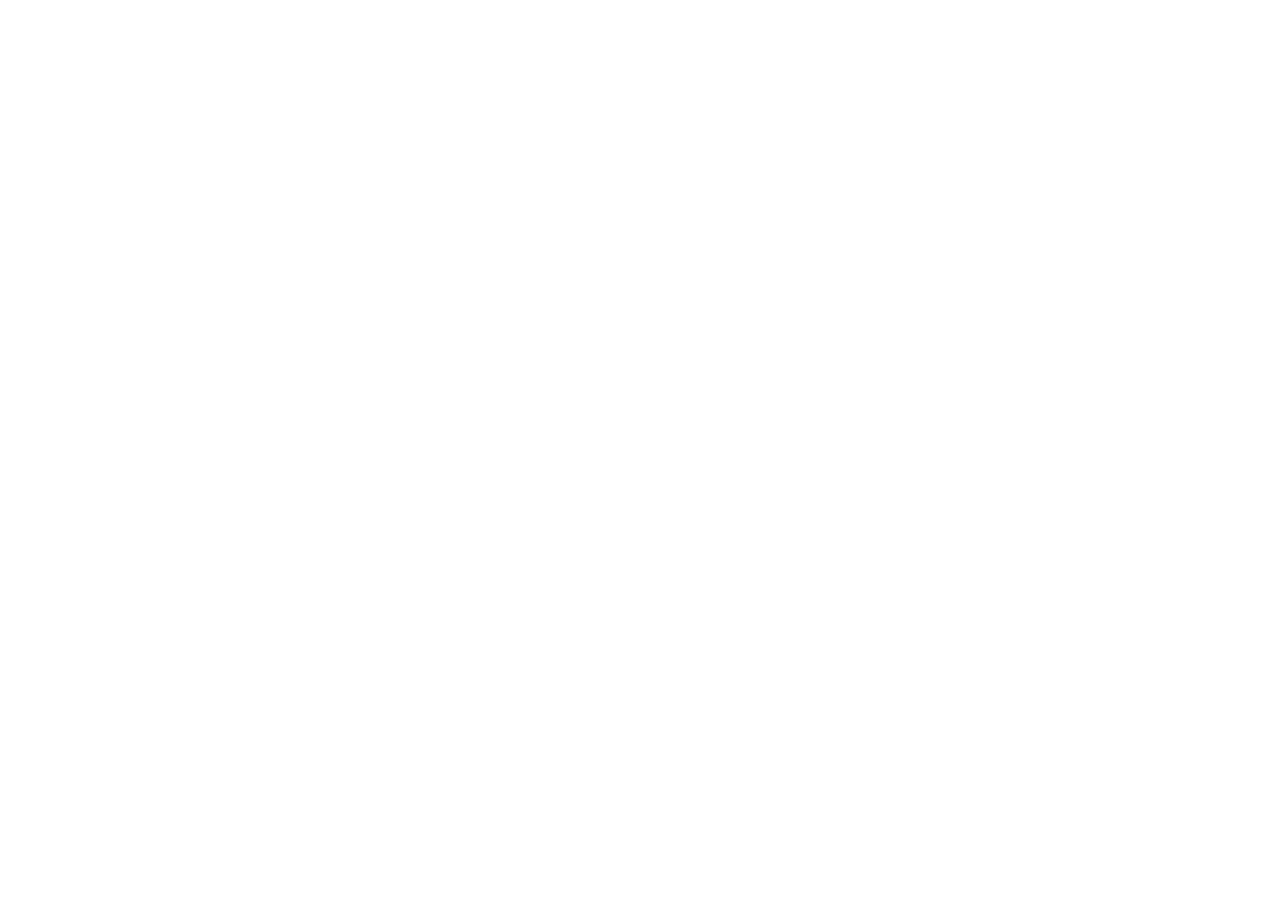
==== src/main/resources/templates/footer.html @ 1ffdee3d "initial commit" ====
<!DOCTYPE html>
<html lang="en" xmlns:th="http://www.thymeleaf.org">
<head>
    <meta charset="UTF-8"/>
    <title>Title</title>
</head>
<body>
<footer th:fragment>
    <script src="https://code.jquery.com/jquery-2.2.4.min.js" integrity="sha256-BbhdlvQf/xTY9gja0Dq3HiwQF8LaCRTXxZKRutelT44=" crossorigin="anonymous"></script>
    <script>

    </script>
    <link rel=stylesheet href="https://s3-us-west-2.amazonaws.com/colors-css/2.2.0/colors.min.css">
    <link rel="stylesheet" href="https://maxcdn.bootstrapcdn.com/bootstrap/4.0.0/css/bootstrap.min.css" integrity="sha384-Gn5384xqQ1aoWXA+058RXPxPg6fy4IWvTNh0E263XmFcJlSAwiGgFAW/dAiS6JXm" crossorigin="anonymous">
    <script src="https://maxcdn.bootstrapcdn.com/bootstrap/4.0.0/js/bootstrap.min.js" integrity="sha384-JZR6Spejh4U02d8jOt6vLEHfe/JQGiRRSQQxSfFWpi1MquVdAyjUar5+76PVCmYl" crossorigin="anonymous"></script>
</footer>

</body>
</html>
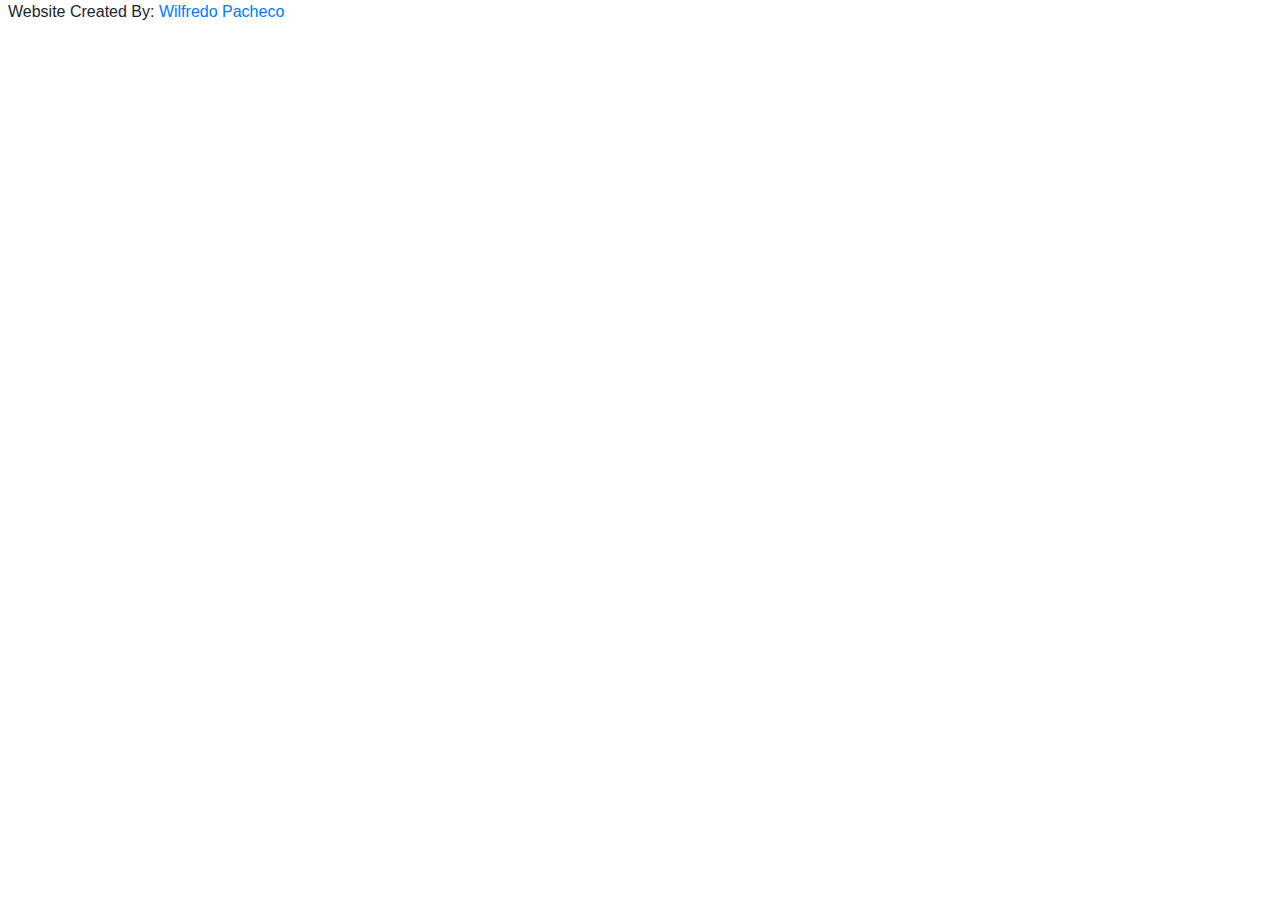
==== commit 73e02ae6: "footer wil name and link" ====
--- a/src/main/resources/templates/footer.html
+++ b/src/main/resources/templates/footer.html
@@ -5,15 +5,28 @@
     <title>Title</title>
 </head>
 <body>
-<footer th:fragment>
+<footer th:fragment="footer">
+
     <script src="https://code.jquery.com/jquery-2.2.4.min.js" integrity="sha256-BbhdlvQf/xTY9gja0Dq3HiwQF8LaCRTXxZKRutelT44=" crossorigin="anonymous"></script>
-    <script>
 
+    <link rel="stylesheet" href="https://maxcdn.bootstrapcdn.com/bootstrap/4.0.0/css/bootstrap.min.css" integrity="sha384-Gn5384xqQ1aoWXA+058RXPxPg6fy4IWvTNh0E263XmFcJlSAwiGgFAW/dAiS6JXm" crossorigin="anonymous"/>
+    <script src="https://maxcdn.bootstrapcdn.com/bootstrap/4.0.0/js/bootstrap.min.js" integrity="sha384-JZR6Spejh4U02d8jOt6vLEHfe/JQGiRRSQQxSfFWpi1MquVdAyjUar5+76PVCmYl" crossorigin="anonymous"></script>
+    <script th:fragment="validation">
+        window.addEventListener('load', function () {
+            var forms = document.getElementsByClassName('needs-validation');
+            var validation = Array.prototype.filter.call(forms, function (form) {
+                form.addEventListener('submit', function (event) {
+                    if (form.checkValidity() === false) {
+                        event.preventDefault();
+                        event.stopPropagation();
+                    }
+                    form.classList.add('was-validated');
+                }, false);
+            });
+        }, false);
     </script>
-    <link rel=stylesheet href="https://s3-us-west-2.amazonaws.com/colors-css/2.2.0/colors.min.css">
-    <link rel="stylesheet" href="https://maxcdn.bootstrapcdn.com/bootstrap/4.0.0/css/bootstrap.min.css" integrity="sha384-Gn5384xqQ1aoWXA+058RXPxPg6fy4IWvTNh0E263XmFcJlSAwiGgFAW/dAiS6JXm" crossorigin="anonymous">
-    <script src="https://maxcdn.bootstrapcdn.com/bootstrap/4.0.0/js/bootstrap.min.js" integrity="sha384-JZR6Spejh4U02d8jOt6vLEHfe/JQGiRRSQQxSfFWpi1MquVdAyjUar5+76PVCmYl" crossorigin="anonymous"></script>
 </footer>
+<bottom class="p-2" th:fragment="bottom">Website Created By: <a class="white" href="https://wilfredopacheco.github.io">Wilfredo Pacheco</a></bottom>
 
 </body>
 </html>